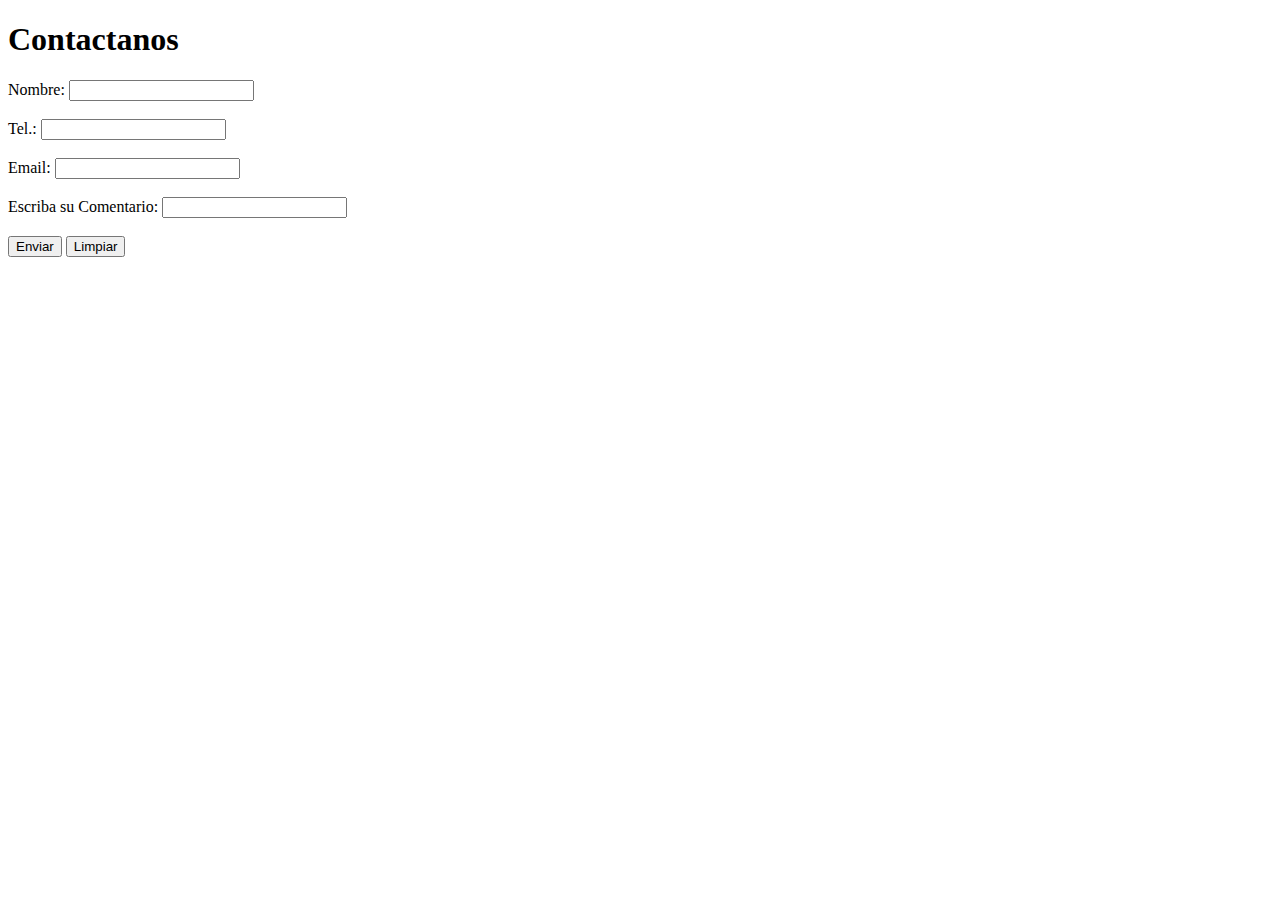
==== Contactanos.html @ 15f1811b "Tenemos las 4 páginas" ====
<!DOCTYPE html>
<html lang="en">
<head>
    <meta charset="UTF-8">
    <meta http-equiv="X-UA-Compatible" content="IE=edge">
    <meta name="viewport" content="width=device-width, initial-scale=1.0">
    <title> Formulario de Reserva</title>
    <link rel="icon" href="imagenes/Peachpuff Brush Stroke Photography Logo (9).png" width: 100px>
</head>
<body>
    <h1>Contactanos</h1>
    
    <div>
        <form action="mostrar_datos.html" target="_blank">
    
        
        <label for="Nom_Con">Nombre: </label>
        <input type="text" name="NombreC" id="Nom_Con">
        <br><br>

        <label for="Tel_Con">Tel.: </label>
        <input type="tel" name="Tel_Con" id="Tel_Con">
        <br><br>
        <label for="Email_Con">Email: </label>
        <input type="email" name="Mail_C" id="Mail_Con">
        <br><br>

        <label for="Com_Con">Escriba su Comentario: </label>
        <input type="text" name="ComentarioC" id="Com_Con">
        <br><br>

        <input type="submit" value="Enviar">
        <input type="reset" value="Limpiar">
        </form>

    
    </div>

</body>
</html>
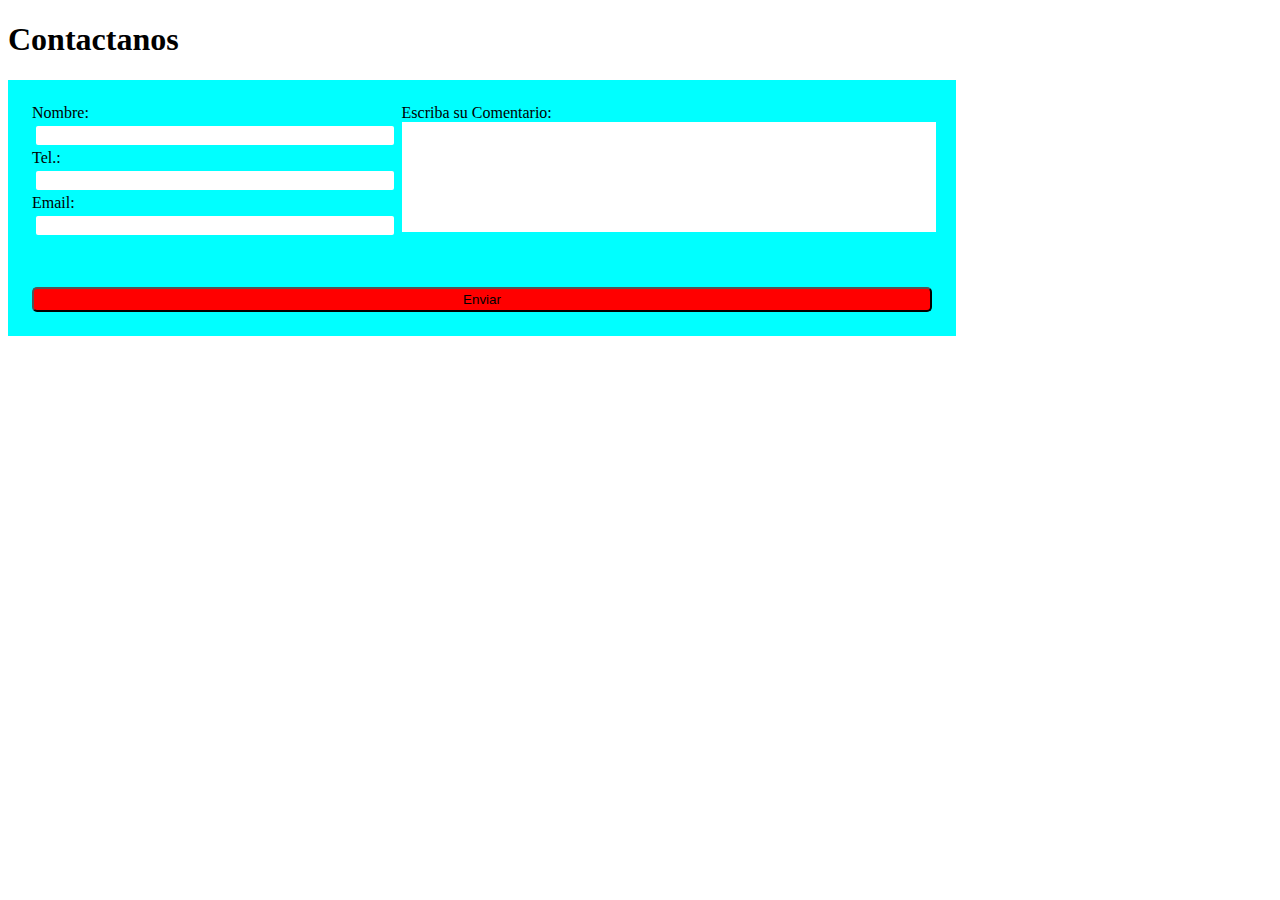
==== commit 243927f8: "Cambios de las 4 páginas hechos" ====
--- a/Contactanos.html
+++ b/Contactanos.html
@@ -6,31 +6,35 @@
     <meta name="viewport" content="width=device-width, initial-scale=1.0">
     <title> Formulario de Reserva</title>
     <link rel="icon" href="imagenes/Peachpuff Brush Stroke Photography Logo (9).png" width: 100px>
+    <link rel="stylesheet" href="Contactanos.css">
 </head>
 <body>
     <h1>Contactanos</h1>
     
     <div>
-        <form action="mostrar_datos.html" target="_blank">
+        <form class="contacto" action="mostrar_datos.html" target="_blank">
     
-        
+        <div class="info_c">
         <label for="Nom_Con">Nombre: </label>
         <input type="text" name="NombreC" id="Nom_Con">
-        <br><br>
+        
 
         <label for="Tel_Con">Tel.: </label>
         <input type="tel" name="Tel_Con" id="Tel_Con">
-        <br><br>
+        
         <label for="Email_Con">Email: </label>
         <input type="email" name="Mail_C" id="Mail_Con">
-        <br><br>
+    </div>
 
+    <div class="comentario_c">
         <label for="Com_Con">Escriba su Comentario: </label>
         <input type="text" name="ComentarioC" id="Com_Con">
-        <br><br>
+    </div>    
 
-        <input type="submit" value="Enviar">
-        <input type="reset" value="Limpiar">
+    <div class="enviar_c">
+        <button id="submit">Enviar</button>
+        
+    </div>  
         </form>
 
     
--- a/Contactanos.css
+++ b/Contactanos.css
@@ -0,0 +1,53 @@
+.contacto{
+    display:grid;
+    width: 100vh;
+    grid-template: auto auto auto auto /1fr 1.5fr;
+    grid-template-areas: "info_c comentario_c" 
+                        "info_c comentario_c" 
+                        "info_c comentario_c" 
+                        "enviar_c enviar_c";
+    
+    grid-gap: 1em;
+    background-color: aqua;
+    padding: 1.5em;
+    }
+    
+    .contacto label {
+        display:block;
+    }
+
+    .info_c input
+{
+    border:0;
+    padding: 2px;
+    margin: 4px;
+    border-radius: 2px;
+    width: 100%;
+}
+
+.comentario_c input {
+    min-height: calc(100% - 2em);
+    width: 100%;
+    border:0;
+}
+
+
+button {
+    background: red;    
+        width: 100%;
+        height: 25px;
+        border-radius: 5px;
+    }
+
+    .info_r {
+        grid-area:info_r;
+    }
+    .comentario_r {
+        grid-area:comentario_r;
+    }
+    .enviar_c {
+        grid-area: enviar_c;
+        
+    }
+    
+    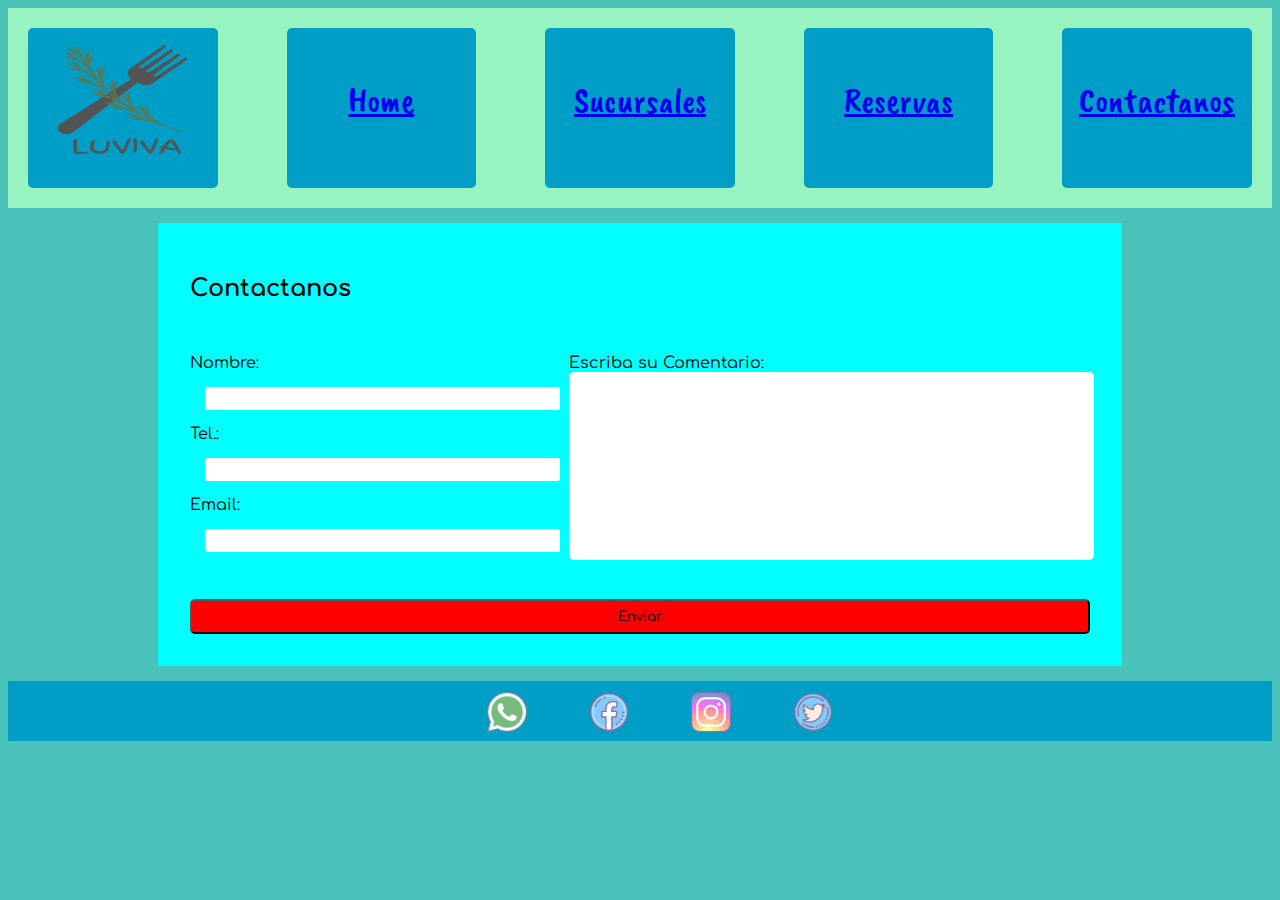
==== commit c7591f02: "Casi terminado" ====
--- a/Contactanos.html
+++ b/Contactanos.html
@@ -4,41 +4,59 @@
     <meta charset="UTF-8">
     <meta http-equiv="X-UA-Compatible" content="IE=edge">
     <meta name="viewport" content="width=device-width, initial-scale=1.0">
+    <link rel="stylesheet" href="Archivo.css">
     <title> Formulario de Reserva</title>
     <link rel="icon" href="imagenes/Peachpuff Brush Stroke Photography Logo (9).png" width: 100px>
-    <link rel="stylesheet" href="Contactanos.css">
+    <link rel="stylesheet" href="Página home.css">
+    <link rel="preconnect" href="https://fonts.googleapis.com">
+    <link rel="preconnect" href="https://fonts.gstatic.com" crossorigin>
+    <link href="https://fonts.googleapis.com/css2?family=Acme&family=Carter+One&family=Caveat+Brush&family=Comfortaa:wght@300&family=Concert+One&display=swap" rel="stylesheet">
+
 </head>
 <body>
-    <h1>Contactanos</h1>
     
-    <div>
-        <form class="contacto" action="mostrar_datos.html" target="_blank">
-    
+    <div class="maquetado_f">    
+    <div class="flex-containerh">
+        <div class="Icono"><img class="logo" src="Logo restaurant def.png" height="140px" ; width="300px"></div>
+        <div class="menu"> <a href="Página home.html"> Home</a></div>
+        <div class="menu"> <a href="Sucursales.html">Sucursales </a></div>
+        <div class="menu"> <a href="Reservas.html">Reservas </a> </div>
+        <div class="menu"> <a href="Contactanos.html">Contactanos </a></div>
+    </div>    
+        
+    <form class="contacto" action="mostrar_datos.html" target="_blank">
+        <h2 class="titulo_c">Contactanos</h2>
         <div class="info_c">
-        <label for="Nom_Con">Nombre: </label>
-        <input type="text" name="NombreC" id="Nom_Con">
+            <label for="Nom_Con">Nombre: </label>
+            <input type="text" name="NombreC" id="Nom_Con">
+            
+            <label for="Tel_Con">Tel.: </label>
+            <input type="tel" name="Tel_Con" id="Tel_Con">
         
+            <label for="Email_Con">Email: </label>
+            <input type="email" name="Mail_C" id="Mail_Con">
+        </div>
 
-        <label for="Tel_Con">Tel.: </label>
-        <input type="tel" name="Tel_Con" id="Tel_Con">
+        <div class="comentario_c">
+            <label for="Com_Con">Escriba su Comentario: </label>
+            <input type="text" name="ComentarioC" id="Com_Con">
+        </div>    
+
+        <div class="enviar_c">
+        <button id="submit">Enviar</button>
+        </div>
+
+    </form>
+
+    <div class="flex_fot">
+
+        <a href="https://web.whatsapp.com/" target="_blank"><img class="ico" src="Iconos/wa.png" alt="Contacto whatsapp"></a>
+        <a href="https://es-la.facebook.com/" target="_blank"><img class="ico" src="Iconos/Fb (2).png" alt="Contacto whatsapp"></a>
+        <a href="https://www.instagram.com/" target="_blank"><img class="ico" src="Iconos/Ig.png" alt="Contacto whatsapp"></a>
+        <a href="https://twitter.com/" target="_blank"><img class="ico" src="Iconos/Twitter.png" alt="Contacto whatsapp"></a>
         
-        <label for="Email_Con">Email: </label>
-        <input type="email" name="Mail_C" id="Mail_Con">
     </div>
-
-    <div class="comentario_c">
-        <label for="Com_Con">Escriba su Comentario: </label>
-        <input type="text" name="ComentarioC" id="Com_Con">
-    </div>    
-
-    <div class="enviar_c">
-        <button id="submit">Enviar</button>
-        
-    </div>  
-        </form>
-
-    
     </div>
 
 </body>
-</html> +</html>--- a/Archivo.css
+++ b/Archivo.css
@@ -0,0 +1,315 @@
+/*font-family: 'Comfortaa', cursive;
+    font-family: 'Acme', sans-serif;
+    font-family: 'Carter One', cursive;
+    font-family: 'Caveat Brush', cursive;
+    font-family: 'Comfortaa', cursive;
+    font-family: 'Concert One', cursive;*/
+    
+/* Menu*/
+
+.maquetado{
+    display: grid;
+    grid-template: auto auto auto auto/ auto;
+    grid-template-areas: "header"
+                        "imagenes_m"
+                        "descripcion"
+                        "pie_m";
+
+    gap: 10px;
+}
+
+.flex-containerh {grid-area: header}
+.grid_container {grid-area: imagenes_m}
+.cuerpo {grid-area: descripcion }
+.flex_fot {grid-area: pie_m}
+
+.flex-containerh {
+    display: flex;  
+    flex-direction: row;
+    justify-content: space-between;
+    height: 200px;
+    background-color: rgb(151,243 ,191);
+}
+
+/*Contendeores del Menu*/
+.flex-containerh > .menu {  
+    background-color:rgb(0, 158, 198);
+    width: 15%;
+    margin: 20px;
+    text-align: center;
+    padding-top: 50px;
+    font-size: 35px;
+    border-radius: 5px;
+    color: white;
+    font-family: 'Caveat Brush', cursive;
+      
+}
+
+.Icono {
+    background-color:rgb(0, 158, 198);
+    width: 15%;
+    margin: 20px;
+    border-radius: 5px;
+    text-align: center;
+}
+/* Logo*/
+.logo {
+    height: 70%;
+    width: 70%;
+    max-width:1000px;
+    padding: 15px;
+  }
+
+  @media only screen and (max-width: 1200px) {
+    .flex-containerh{
+    height: 150px;
+    }
+    .flex-containerh >.menu {
+    font-size: 25px;
+    padding-top: 45px;
+    margin: 10px;
+    width: 18%;
+    }
+    .Icono{
+        margin:10px
+    }
+    }
+
+    @media only screen and (max-width: 800px) {
+        .flex-containerh{
+        height: 100px;
+       
+        }
+        .flex-containerh >.menu {
+        font-size: 15px;
+        padding-top: 35px;
+        width: 20%;
+        margin: 5px;
+        }
+        .Icono{
+            width: 20%;
+            margin: 5px;
+        }
+        .logo{
+            padding: 0px;
+            padding-top: 10px;
+        }
+        }
+    
+    
+
+/* Contenido del cuerpo y descrición 
+.container {
+    display: grid;
+background-color:red ;
+    
+}
+
+.principal {grid-area: principal; background-color: crimson;}
+.header    { grid-area: header;    background-color:  rgb(151,243,191) }
+.izq       { grid-area: izq;       background-color: coral;  }
+.der       { grid-area: der;       background-color: coral;}
+.contenido { grid-area: contenido; background-color: rgb(241, 169, 133);}
+.pie       { grid-area: pie;       background-color: rgb(0, 247, 255);  }
+
+/* Contenido del cuerpo y descrición */
+.cuerpo {
+    padding: 10px;
+    color: darkgreen;
+    border-radius: 10px;
+    font-family: 'Comfortaa', cursive;
+    background-color:rgb(151,243,191) ;
+}
+
+
+.grid_container{
+    display: grid;
+    grid-template-columns: auto auto auto 
+    
+
+}
+/* Estilo de imagenes*/
+.imagen {width: 90%;
+        padding:5px;
+        border-radius: 15px;
+
+}
+
+/* Animacion de Imagenes*/
+.imagen:hover {
+    width: 95%;
+    padding: 5px
+}
+
+/* Responsivo de imagenes*/
+@media only screen and (max-width: 500px){
+    .grid_container{
+        display: grid;
+        grid-template-columns: auto auto 
+
+    }
+}
+
+/* Pie de Página*/
+.flex_fot{
+    display: flex;
+    background-color: rgb(0, 158, 198);
+    height: 60px;
+    flex-wrap: nowrap;
+    justify-content: center;
+}
+
+.ico {
+    padding: 10px;
+    padding-left:50px;
+    height: 70%;
+}
+
+/*Formato Formulario Contacto*/
+.contacto{
+    display:grid;
+    width: 100vh;
+    grid-template: auto auto auto auto  auto/1fr 1.5fr;
+    grid-template-areas:"titulo_c titulo_c" 
+                        "info_c comentario_c" 
+                        "info_c comentario_c" 
+                        "info_c comentario_c" 
+                        "enviar_c enviar_c";
+    
+    grid-gap: 2em;
+    background-color: aqua;
+    padding: 2em;
+    font-family: 'Comfortaa', cursive;
+    align-self: center;
+
+    }
+
+/*Formato Formulario Contacto*/    
+.contacto label {
+        display:block;
+    }
+
+.info_c input
+{
+    border:0;
+    padding: 4px;
+    margin: 15px;
+    border-radius: 2px;
+    width: 100%;
+}
+
+.comentario_c input {
+    min-height: calc(100% - 2em);
+    width: 100%;
+    border:0;
+    border-radius: 5px;
+    
+}
+
+/*Formato Botón de Enviar*/
+button {
+    background: red;    
+        width: 100%;
+        height: 40px;
+        border-radius: 5px;
+        font-family: 'Comfortaa', cursive
+    }
+
+.info_c {
+        grid-area:info_c;
+    }
+.comentario_c {
+        grid-area:comentario_c;
+    }
+.enviar_c {
+        grid-area: enviar_c;
+        
+    }
+.titulo_c {
+    grid-area: titulo_c;
+}
+/*Formato Formulario Reserva*/
+.For_res{
+    display:grid;
+    width: 75vh;
+    grid-template: auto auto auto auto auto /1fr 1fr;
+    grid-template-areas: 
+                            "titulo_r titulo_r"
+                            "sucursal_r comensales_r" 
+                            "fechas_r horario_r" 
+                            "info_r info_r" 
+                            "enviar_r enviar_r";
+    grid-gap: 1em;
+    background-color: aqua;
+    padding: 1.5em;
+    font-family: 'Comfortaa', cursive;
+    align-self: center;
+    }
+        
+.For_res label {
+    display:block;
+    }
+        
+.For_res input:not([type=radio]){
+    border:0;
+    padding: 2px;
+    margin: 4px;
+    border-radius: 2px;
+    width: 100%;
+    }
+        
+.For_res select {
+    border:0;
+    padding: 2px;
+    margin: 4px;
+    border-radius: 2px;
+    width: 50%;
+        }
+        
+            
+button {
+    background: red;    
+    width: 100%;
+    height: 35px;
+    border-radius: 5px;
+        }
+        
+        
+        
+.sucursal_r {
+    grid-area:sucursal_r;
+        }
+        
+.comensales_r {
+    grid-area: comensales_r;
+        }
+
+.fechas_r {
+    grid-area: fechas_r;
+        }
+
+.horario_r {
+    grid-area: horario_r;
+    }
+.info_r {
+    grid-area: info_r;
+    }
+.enviar_r {
+    grid-area: enviar_r;
+    }   
+.titulo_r {
+    grid-area: titulo_r
+}
+
+/*Sucursales*/    
+ .Sucursal {
+    font-family: 'Comfortaa', cursive   
+ }   
+ 
+ body {
+    background-color:rgb(74,196,187)}
+.maquetado_f {
+    display:flex;
+    flex-direction: column;
+    gap: 15px;
+}
